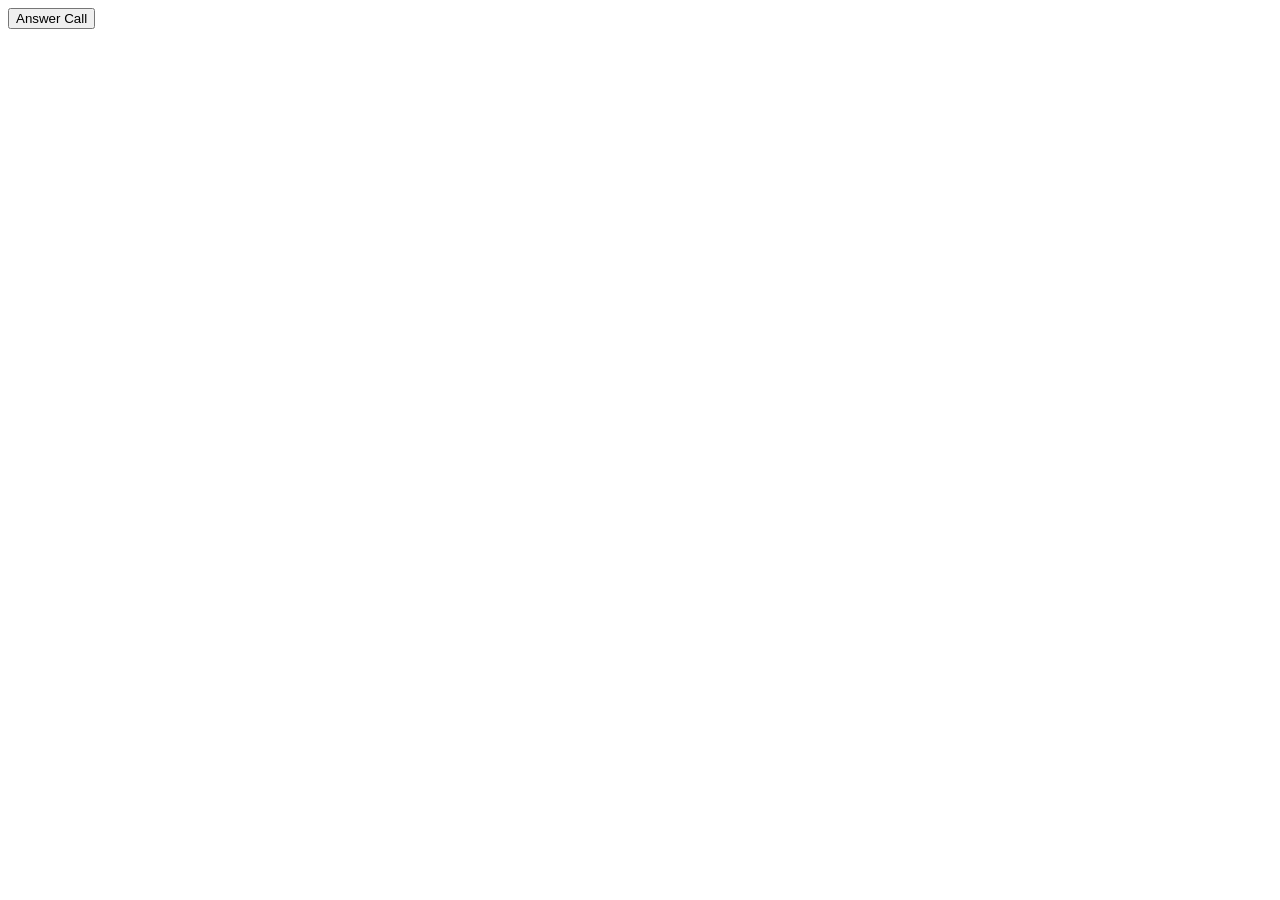
==== agenda.html @ d1a64d8a "added peer page" ====
<!DOCTYPE html>
<html lang="en">
<head>
    <meta charset="UTF-8">
    <meta name="viewport" content="width=device-width, initial-scale=1.0">
    <title>Agenda</title>
</head>
<body>
    <input type="button" id="answerCall" value="Answer Call"></input>
    <p id="getResults"></p>
    <p id="postResults"></p>

    <script>
        
        const url = 'https://script.google.com/macros/s/AKfycbwbVCo1_AozKouHDSbHeYMaxx_Azy63-UmJpyxGi3oGmFwCatd-6SEwkZtDgQ-KV0J4qw/exec'

        document.getElementById("answerCall").addEventListener("click", answerCall)
        let dataChannelDataReceived;
        let peerConnection;
        let sendChannel;
        let receiveChannel;
        const dataChannelOptions = {ordered: true};
        let dataChannelCounter = 0;
        let sendDataLoop;

        async function answerCall() {
            console.log("Answering call")
            const configuration = {'iceServers': [{'urls': 'stun:stun.l.google.com:19302'}]}
            peerConnection = new RTCPeerConnection(configuration);
            console.log('Created remote peer connection object peerConnection');
            peerConnection.onicecandidate = e => onIceCandidate(peerConnection, e);
            peerConnection.ondatachannel = receiveChannelCallback;

            let callerOffer = await getData(`${url}?step=2`);
            callerOffer = JSON.parse(callerOffer)
            console.log(callerOffer)

            if (callerOffer) {
                peerConnection.setRemoteDescription(callerOffer);
                const answer = await peerConnection.createAnswer();
                await peerConnection.setLocalDescription(answer);
                postData(answer,`${url}?step=3`);
            }
        }

        async function postData(bodyData, fullURL){
            fetch(fullURL,{
                method: 'POST',
                // mode:'no-cors',
                // cache: 'no-cache',
                // credentials:'omit',
                // headers:{
                //     'Content-Type':'application/json'
                // },
                // redirect:'follow',
                body: JSON.stringify(bodyData)
            })
            .then(res => res.json())
            .then(data =>{
                document.getElementById("postResults").innerText = JSON.stringify(data);
                console.log(data)
            })
        }
                
        async function getData(fullURL){
            //let getGas = await fetch('https://script.google.com/macros/s/AKfycby0v1XvjKK5AMID7Y-TyQz_mzB-Jw2eHmqI4lLnqep7vLPcN9QtK84p7devc3-d8yJhWw/exec')
            //console.log(getGas)
            const results = await fetch(fullURL)
            .then(res => res.json())
            .then(data =>{  
                console.log(data)
                return data;
            })
            return results;
        }    
        //getData()
        async function onIceCandidate(pc, event) {
            try {
                // eslint-disable-next-line no-unused-vars
                const ignore = await pc.addIceCandidate(event.candidate);
                onAddIceCandidateSuccess(pc);
            } catch (e) {
                onAddIceCandidateError(pc, e);
            }

            console.log(`${pc} ICE candidate:\n${event.candidate ? event.candidate.candidate : '(null)'}`);
        }

        function onAddIceCandidateSuccess() {
            console.log('AddIceCandidate success.');
        }

        function onAddIceCandidateError(error) {
            console.log(`Failed to add Ice Candidate: ${error.toString()}`);
        }

        function receiveChannelCallback(event) {
            console.log('Receive Channel Callback');
            receiveChannel = event.channel;
            receiveChannel.onmessage = onReceiveMessageCallback;
            receiveChannel.onopen = onReceiveChannelStateChange;
            receiveChannel.onclose = onReceiveChannelStateChange;
        }
        
        function onReceiveMessageCallback(event) {
            dataChannelDataReceived = event.data;
            console.log(`DataChannel receive counter: ${dataChannelDataReceived}`);
        }

        function onReceiveChannelStateChange() {
            const readyState = receiveChannel.readyState;
            console.log(`Receive channel state is: ${readyState}`);
        }
    </script>
</body>
</html>
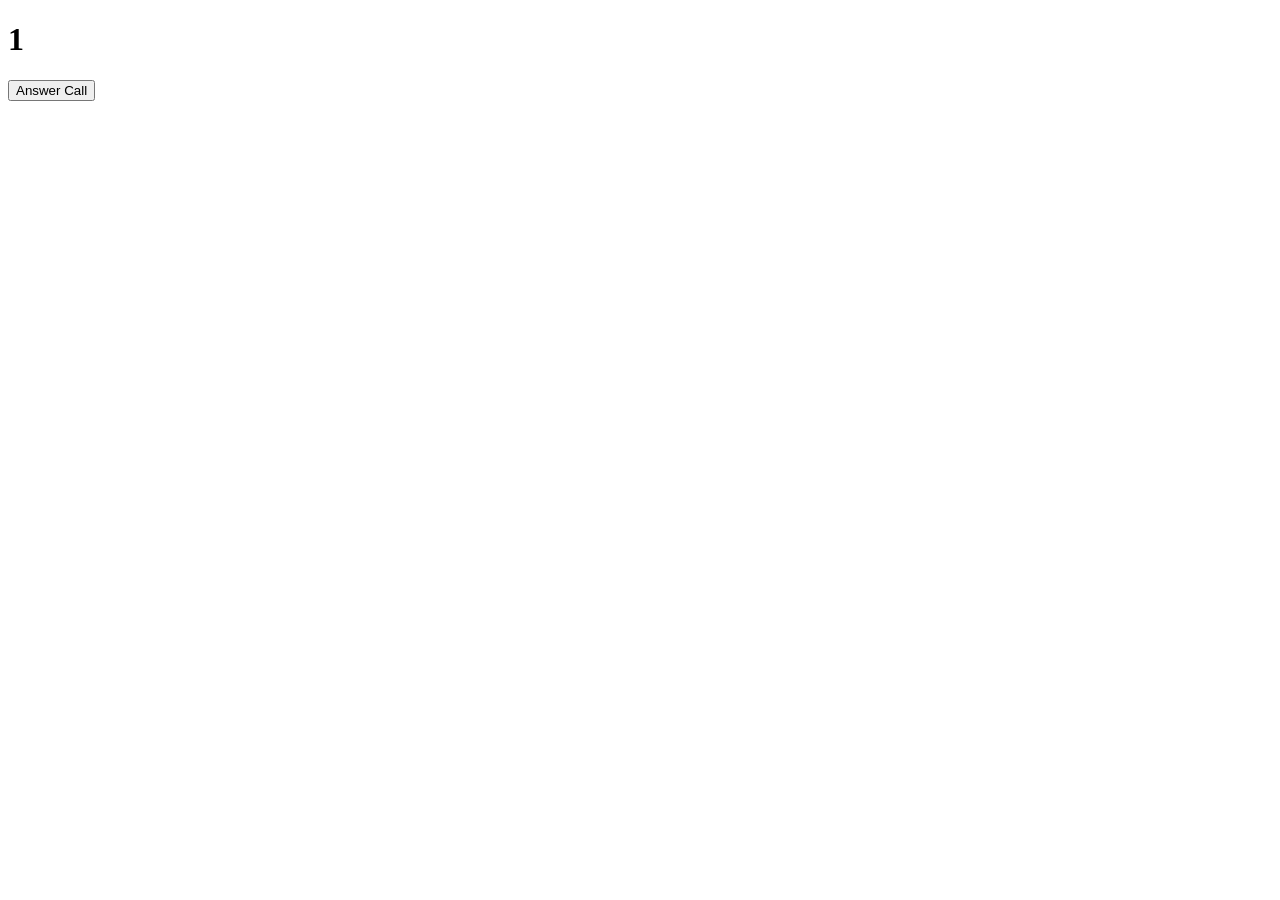
==== commit f76a2690: "mobile" ====
--- a/agenda.html
+++ b/agenda.html
@@ -5,11 +5,12 @@
     <meta name="viewport" content="width=device-width, initial-scale=1.0">
     <title>Agenda</title>
 </head>
-<body>
+<body><h1>1</h1>
     <input type="button" id="answerCall" value="Answer Call"></input>
     <p id="getResults"></p>
     <p id="postResults"></p>
 
+    <script src="js/signal.js" async></script>
     <script>
         
         const url = 'https://script.google.com/macros/s/AKfycbwbVCo1_AozKouHDSbHeYMaxx_Azy63-UmJpyxGi3oGmFwCatd-6SEwkZtDgQ-KV0J4qw/exec'
@@ -22,72 +23,65 @@
         const dataChannelOptions = {ordered: true};
         let dataChannelCounter = 0;
         let sendDataLoop;
+        let answer;
+        let callerOffer
 
         async function answerCall() {
             console.log("Answering call")
             const configuration = {'iceServers': [{'urls': 'stun:stun.l.google.com:19302'}]}
             peerConnection = new RTCPeerConnection(configuration);
             console.log('Created remote peer connection object peerConnection');
-            peerConnection.onicecandidate = e => onIceCandidate(peerConnection, e);
+            peerConnection.onicecandidate = e => onIceCandidate(e);
+            peerConnection.onicegatheringstatechange = e => onGatheringChange(e);
+            
             peerConnection.ondatachannel = receiveChannelCallback;
 
-            let callerOffer = await getData(`${url}?step=2`);
+            callerOffer = await getData(`${url}?step=2`);
             callerOffer = JSON.parse(callerOffer)
             console.log(callerOffer)
 
             if (callerOffer) {
-                peerConnection.setRemoteDescription(callerOffer);
-                const answer = await peerConnection.createAnswer();
+                peerConnection.setRemoteDescription(new RTCSessionDescription(callerOffer));
+                answer = await peerConnection.createAnswer();
                 await peerConnection.setLocalDescription(answer);
-                postData(answer,`${url}?step=3`);
+                //postData(answer,`${url}?step=3`);
             }
         }
-
-        async function postData(bodyData, fullURL){
-            fetch(fullURL,{
-                method: 'POST',
-                // mode:'no-cors',
-                // cache: 'no-cache',
-                // credentials:'omit',
-                // headers:{
-                //     'Content-Type':'application/json'
-                // },
-                // redirect:'follow',
-                body: JSON.stringify(bodyData)
-            })
-            .then(res => res.json())
-            .then(data =>{
-                document.getElementById("postResults").innerText = JSON.stringify(data);
-                console.log(data)
-            })
-        }
                 
-        async function getData(fullURL){
-            //let getGas = await fetch('https://script.google.com/macros/s/AKfycby0v1XvjKK5AMID7Y-TyQz_mzB-Jw2eHmqI4lLnqep7vLPcN9QtK84p7devc3-d8yJhWw/exec')
-            //console.log(getGas)
-            const results = await fetch(fullURL)
-            .then(res => res.json())
-            .then(data =>{  
-                console.log(data)
-                return data;
-            })
-            return results;
-        }    
-        //getData()
-        async function onIceCandidate(pc, event) {
+        async function onIceCandidate(event) {
             try {
+                console.log('ice candidate', event)
+                    console.log('ice gathering', peerConnection.iceGatheringState)
+                    console.log('pc value', peerConnection)
                 // eslint-disable-next-line no-unused-vars
-                const ignore = await pc.addIceCandidate(event.candidate);
-                onAddIceCandidateSuccess(pc);
+                const ignore = await peerConnection.addIceCandidate(event.candidate);
+                onAddIceCandidateSuccess();
             } catch (e) {
-                onAddIceCandidateError(pc, e);
+                onAddIceCandidateError(e);
             }
 
-            console.log(`${pc} ICE candidate:\n${event.candidate ? event.candidate.candidate : '(null)'}`);
+            console.log(`${peerConnection} ICE candidate:\n${event.candidate ? event.candidate.candidate : '(null)'}`);
         }
 
         function onAddIceCandidateSuccess() {
             console.log('AddIceCandidate success.');
+        }
+        
+        function onGatheringChange(e){
+            console.log("gather change", peerConnection.iceGatheringState)
+            if(peerConnection.iceGatheringState === 'complete'){
+                resetAnswer();
+            }
+        }
+
+        async function resetAnswer(){
+            console.log("reset Answer 1")
+            peerConnection.setRemoteDescription(new RTCSessionDescription(callerOffer));
+            answer = await peerConnection.createAnswer();
+            await peerConnection.setLocalDescription(answer);
+            console.log(answer)
+            postData(answer,`${url}?step=3`);
+            document.getElementById("postResults").innerText = dataChannelDataReceived;
         }
 
         function onAddIceCandidateError(error) {
@@ -104,6 +98,7 @@
         
         function onReceiveMessageCallback(event) {
             dataChannelDataReceived = event.data;
+            document.getElementById("postResults").innerText = dataChannelDataReceived;
             console.log(`DataChannel receive counter: ${dataChannelDataReceived}`);
         }
 
